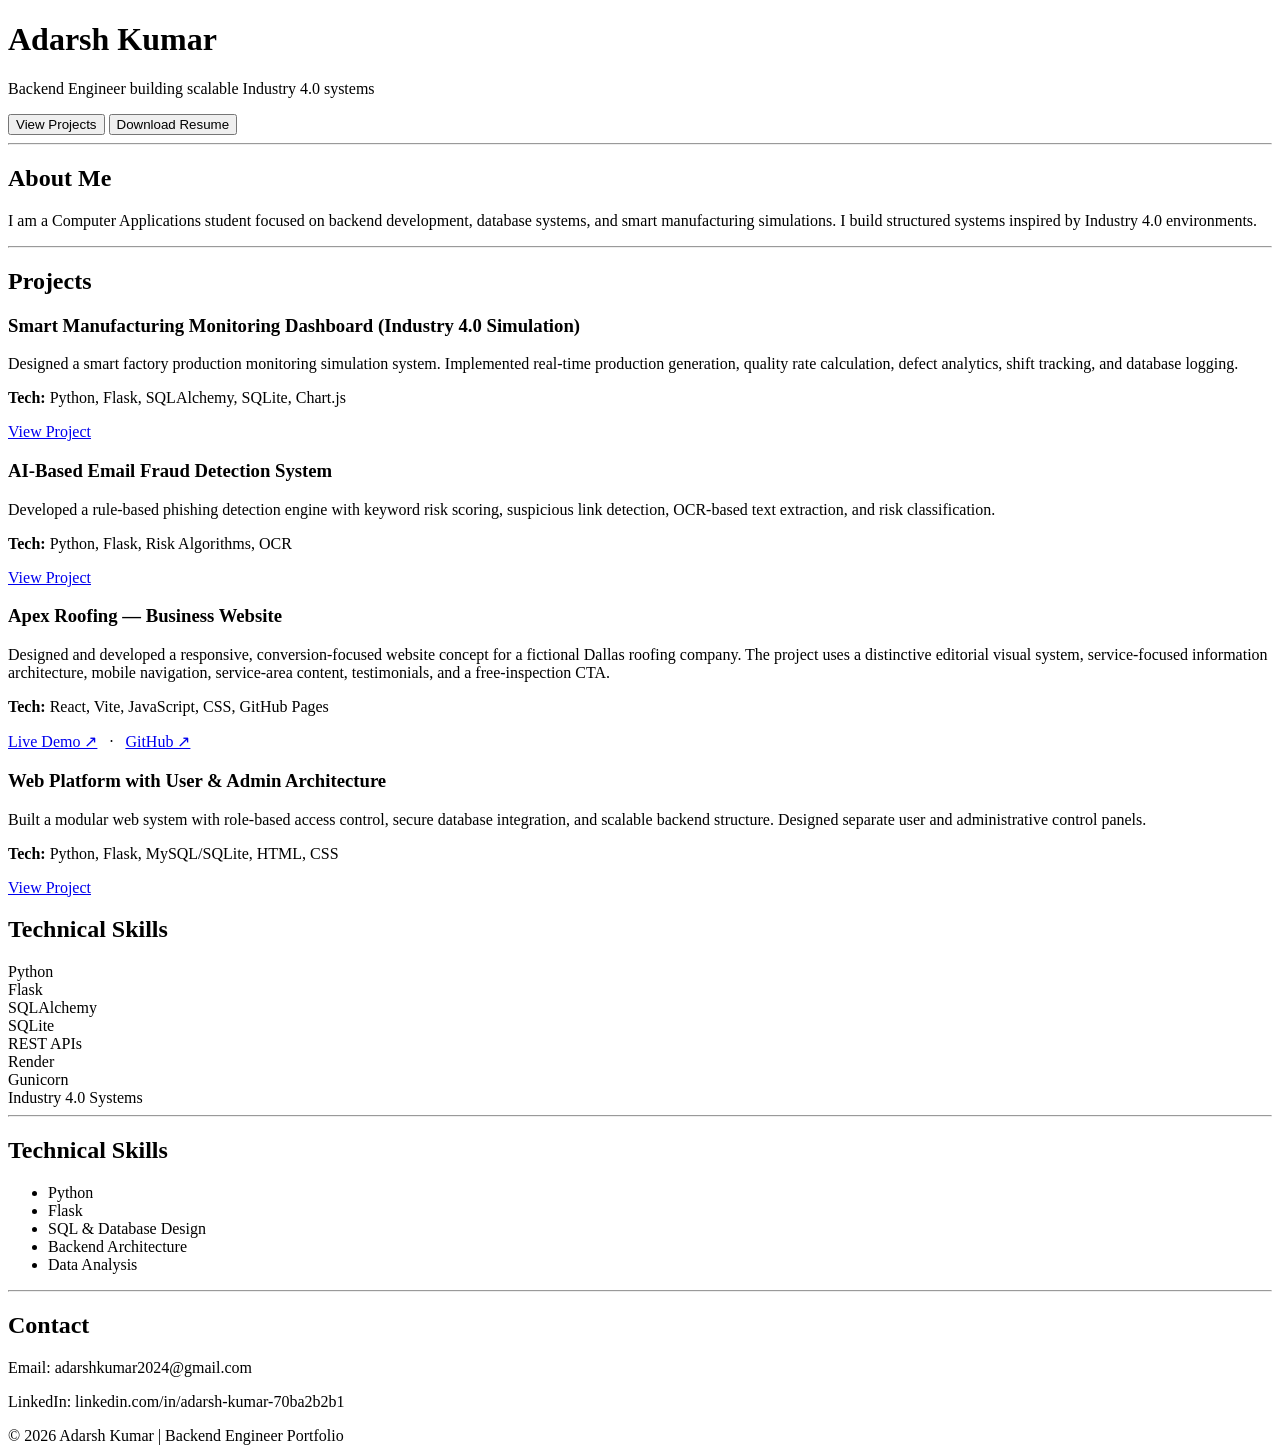
==== templates/index.html @ 08e29acb "Add Apex Roofing to portfolio" ====
<!DOCTYPE html>
<html>

<head>
    <title>Adarsh Kumar | Portfolio</title>
    <link href="https://fonts.googleapis.com/css2?family=Poppins:wght@400;600;700&display=swap" rel="stylesheet">
    <link rel="stylesheet" href="/static/style.css">
</head>

<body>

    <div class="container">

        <div class="hero">
    <h1 class="gradient-text">Adarsh Kumar</h1>
    <p class="subtitle">
        Backend Engineer building scalable Industry 4.0 systems
    </p>

    <div class="hero-buttons">
        <a href="#projects"><button class="btn-primary">View Projects</button></a>
        <a href="/static/Adarsh_Kumar_Resume.pdf" download>
            <button class="btn-outline">Download Resume</button>
        </a>
    </div>
        </div>

        <hr>

        <h2>About Me</h2>
        <p>
            I am a Computer Applications student focused on backend development,
            database systems, and smart manufacturing simulations.
            I build structured systems inspired by Industry 4.0 environments.
        </p>

        <hr>

        <h2>Projects</h2>

        <div class="card">
            <h3>Smart Manufacturing Monitoring Dashboard (Industry 4.0 Simulation)</h3>
            <p>
                Designed a smart factory production monitoring simulation system.
                Implemented real-time production generation, quality rate calculation,
                defect analytics, shift tracking, and database logging.
            </p>
            <p><strong>Tech:</strong> Python, Flask, SQLAlchemy, SQLite, Chart.js</p>
            <a href="https://github.com/blackdevil-01/smart-manufacturing-dashboard" target="_blank">View Project</a>
        </div>

        <div class="card">
            <h3>AI-Based Email Fraud Detection System</h3>
            <p>
                Developed a rule-based phishing detection engine with keyword risk scoring,
                suspicious link detection, OCR-based text extraction, and risk classification.
            </p>
            <p><strong>Tech:</strong> Python, Flask, Risk Algorithms, OCR</p>
            <a href="https://github.com/Phishguardd/ai-based-email-fraud-detection" target="_blank">View Project</a>
        </div>

        <div class="card">
            <h3>Apex Roofing — Business Website</h3>
            <p>
                Designed and developed a responsive, conversion-focused website concept
                for a fictional Dallas roofing company. The project uses a distinctive
                editorial visual system, service-focused information architecture,
                mobile navigation, service-area content, testimonials, and a free-inspection CTA.
            </p>
            <p><strong>Tech:</strong> React, Vite, JavaScript, CSS, GitHub Pages</p>
            <p>
                <a href="https://adarshkumar-07.github.io/apex-roofing-demo/" target="_blank" rel="noopener">Live Demo ↗</a>
                &nbsp;&nbsp;·&nbsp;&nbsp;
                <a href="https://github.com/Adarshkumar-07/apex-roofing-demo" target="_blank" rel="noopener">GitHub ↗</a>
            </p>
        </div>

        <div class="card">
            <h3>Web Platform with User & Admin Architecture</h3>
            <p>
                Built a modular web system with role-based access control,
                secure database integration, and scalable backend structure.
                Designed separate user and administrative control panels.
            </p>
            <p><strong>Tech:</strong> Python, Flask, MySQL/SQLite, HTML, CSS</p>
            <a href="https://github.com/blackdevil-01/dark-studio" target="_blank">View Project</a>
        </div>
        <h2>Technical Skills</h2>

<div class="skills-grid">
    <div class="skill-badge">Python</div>
    <div class="skill-badge">Flask</div>
    <div class="skill-badge">SQLAlchemy</div>
    <div class="skill-badge">SQLite</div>
    <div class="skill-badge">REST APIs</div>
    <div class="skill-badge">Render</div>
    <div class="skill-badge">Gunicorn</div>
    <div class="skill-badge">Industry 4.0 Systems</div>
</div>

        <hr>

        <h2>Technical Skills</h2>
        <ul>
            <li>Python</li>
            <li>Flask</li>
            <li>SQL & Database Design</li>
            <li>Backend Architecture</li>
            <li>Data Analysis</li>
        </ul>

        <hr>

        <h2>Contact</h2>
        <p>Email: adarshkumar2024@gmail.com</p>
        <p>LinkedIn: linkedin.com/in/adarsh-kumar-70ba2b2b1</p>
        <footer>
    © 2026 Adarsh Kumar | Backend Engineer Portfolio
        </footer>

    </div>

</body>

</html>
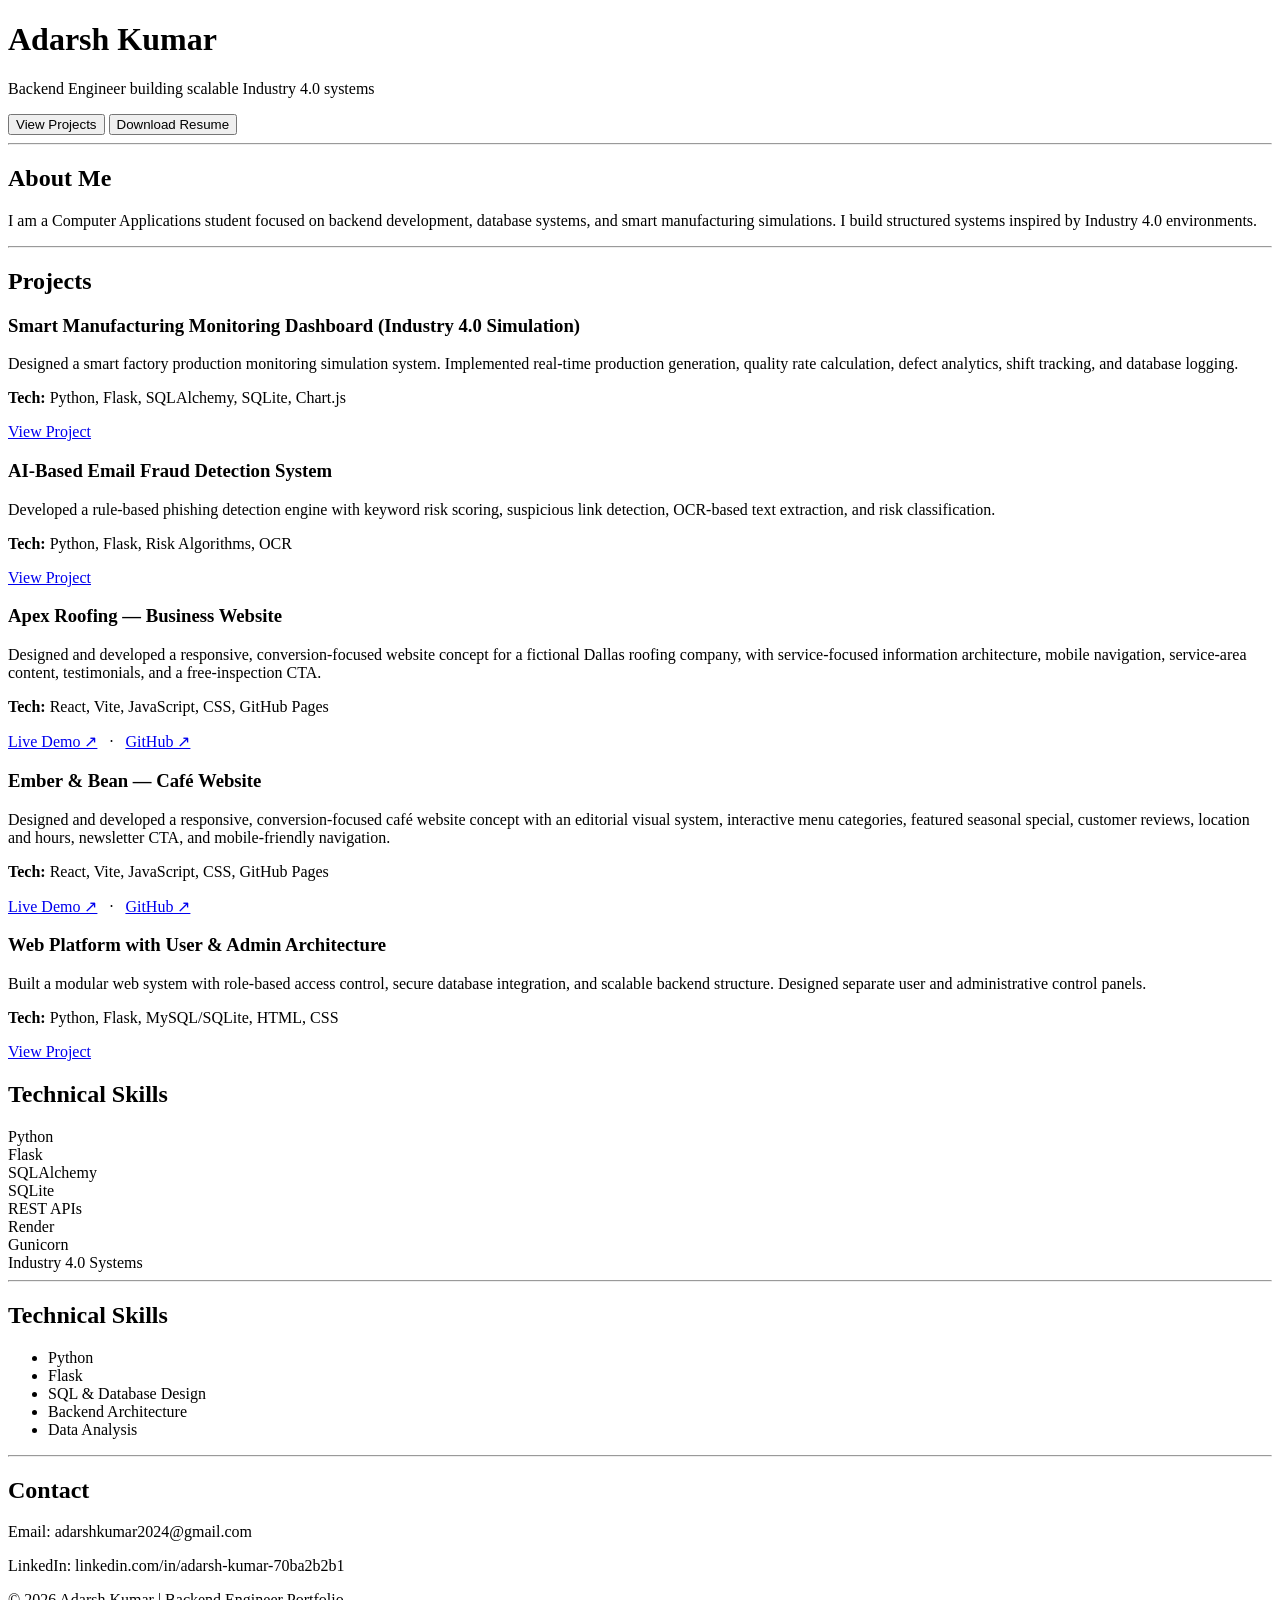
==== commit 8994ffd0: "Add Ember & Bean café website to portfolio" ====
--- a/templates/index.html
+++ b/templates/index.html
@@ -1,125 +1,67 @@
 <!DOCTYPE html>
 <html>
-
 <head>
     <title>Adarsh Kumar | Portfolio</title>
     <link href="https://fonts.googleapis.com/css2?family=Poppins:wght@400;600;700&display=swap" rel="stylesheet">
     <link rel="stylesheet" href="/static/style.css">
 </head>
-
 <body>
-
-    <div class="container">
-
-        <div class="hero">
+<div class="container">
+<div class="hero">
     <h1 class="gradient-text">Adarsh Kumar</h1>
-    <p class="subtitle">
-        Backend Engineer building scalable Industry 4.0 systems
-    </p>
-
+    <p class="subtitle">Backend Engineer building scalable Industry 4.0 systems</p>
     <div class="hero-buttons">
         <a href="#projects"><button class="btn-primary">View Projects</button></a>
-        <a href="/static/Adarsh_Kumar_Resume.pdf" download>
-            <button class="btn-outline">Download Resume</button>
-        </a>
+        <a href="/static/Adarsh_Kumar_Resume.pdf" download><button class="btn-outline">Download Resume</button></a>
     </div>
-        </div>
-
-        <hr>
-
-        <h2>About Me</h2>
-        <p>
-            I am a Computer Applications student focused on backend development,
-            database systems, and smart manufacturing simulations.
-            I build structured systems inspired by Industry 4.0 environments.
-        </p>
-
-        <hr>
-
-        <h2>Projects</h2>
-
-        <div class="card">
-            <h3>Smart Manufacturing Monitoring Dashboard (Industry 4.0 Simulation)</h3>
-            <p>
-                Designed a smart factory production monitoring simulation system.
-                Implemented real-time production generation, quality rate calculation,
-                defect analytics, shift tracking, and database logging.
-            </p>
-            <p><strong>Tech:</strong> Python, Flask, SQLAlchemy, SQLite, Chart.js</p>
-            <a href="https://github.com/blackdevil-01/smart-manufacturing-dashboard" target="_blank">View Project</a>
-        </div>
-
-        <div class="card">
-            <h3>AI-Based Email Fraud Detection System</h3>
-            <p>
-                Developed a rule-based phishing detection engine with keyword risk scoring,
-                suspicious link detection, OCR-based text extraction, and risk classification.
-            </p>
-            <p><strong>Tech:</strong> Python, Flask, Risk Algorithms, OCR</p>
-            <a href="https://github.com/Phishguardd/ai-based-email-fraud-detection" target="_blank">View Project</a>
-        </div>
-
-        <div class="card">
-            <h3>Apex Roofing — Business Website</h3>
-            <p>
-                Designed and developed a responsive, conversion-focused website concept
-                for a fictional Dallas roofing company. The project uses a distinctive
-                editorial visual system, service-focused information architecture,
-                mobile navigation, service-area content, testimonials, and a free-inspection CTA.
-            </p>
-            <p><strong>Tech:</strong> React, Vite, JavaScript, CSS, GitHub Pages</p>
-            <p>
-                <a href="https://adarshkumar-07.github.io/apex-roofing-demo/" target="_blank" rel="noopener">Live Demo ↗</a>
-                &nbsp;&nbsp;·&nbsp;&nbsp;
-                <a href="https://github.com/Adarshkumar-07/apex-roofing-demo" target="_blank" rel="noopener">GitHub ↗</a>
-            </p>
-        </div>
-
-        <div class="card">
-            <h3>Web Platform with User & Admin Architecture</h3>
-            <p>
-                Built a modular web system with role-based access control,
-                secure database integration, and scalable backend structure.
-                Designed separate user and administrative control panels.
-            </p>
-            <p><strong>Tech:</strong> Python, Flask, MySQL/SQLite, HTML, CSS</p>
-            <a href="https://github.com/blackdevil-01/dark-studio" target="_blank">View Project</a>
-        </div>
-        <h2>Technical Skills</h2>
-
+</div>
+<hr>
+<h2>About Me</h2>
+<p>I am a Computer Applications student focused on backend development, database systems, and smart manufacturing simulations. I build structured systems inspired by Industry 4.0 environments.</p>
+<hr>
+<h2 id="projects">Projects</h2>
+<div class="card">
+    <h3>Smart Manufacturing Monitoring Dashboard (Industry 4.0 Simulation)</h3>
+    <p>Designed a smart factory production monitoring simulation system. Implemented real-time production generation, quality rate calculation, defect analytics, shift tracking, and database logging.</p>
+    <p><strong>Tech:</strong> Python, Flask, SQLAlchemy, SQLite, Chart.js</p>
+    <a href="https://github.com/blackdevil-01/smart-manufacturing-dashboard" target="_blank" rel="noopener">View Project</a>
+</div>
+<div class="card">
+    <h3>AI-Based Email Fraud Detection System</h3>
+    <p>Developed a rule-based phishing detection engine with keyword risk scoring, suspicious link detection, OCR-based text extraction, and risk classification.</p>
+    <p><strong>Tech:</strong> Python, Flask, Risk Algorithms, OCR</p>
+    <a href="https://github.com/Phishguardd/ai-based-email-fraud-detection" target="_blank" rel="noopener">View Project</a>
+</div>
+<div class="card">
+    <h3>Apex Roofing — Business Website</h3>
+    <p>Designed and developed a responsive, conversion-focused website concept for a fictional Dallas roofing company, with service-focused information architecture, mobile navigation, service-area content, testimonials, and a free-inspection CTA.</p>
+    <p><strong>Tech:</strong> React, Vite, JavaScript, CSS, GitHub Pages</p>
+    <p><a href="https://adarshkumar-07.github.io/apex-roofing-demo/" target="_blank" rel="noopener">Live Demo ↗</a> &nbsp;&nbsp;·&nbsp;&nbsp; <a href="https://github.com/Adarshkumar-07/apex-roofing-demo" target="_blank" rel="noopener">GitHub ↗</a></p>
+</div>
+<div class="card">
+    <h3>Ember & Bean — Café Website</h3>
+    <p>Designed and developed a responsive, conversion-focused café website concept with an editorial visual system, interactive menu categories, featured seasonal special, customer reviews, location and hours, newsletter CTA, and mobile-friendly navigation.</p>
+    <p><strong>Tech:</strong> React, Vite, JavaScript, CSS, GitHub Pages</p>
+    <p><a href="https://adarshkumar-07.github.io/ember-bean-demo/" target="_blank" rel="noopener">Live Demo ↗</a> &nbsp;&nbsp;·&nbsp;&nbsp; <a href="https://github.com/Adarshkumar-07/ember-bean-demo" target="_blank" rel="noopener">GitHub ↗</a></p>
+</div>
+<div class="card">
+    <h3>Web Platform with User & Admin Architecture</h3>
+    <p>Built a modular web system with role-based access control, secure database integration, and scalable backend structure. Designed separate user and administrative control panels.</p>
+    <p><strong>Tech:</strong> Python, Flask, MySQL/SQLite, HTML, CSS</p>
+    <a href="https://github.com/blackdevil-01/dark-studio" target="_blank" rel="noopener">View Project</a>
+</div>
+<h2>Technical Skills</h2>
 <div class="skills-grid">
-    <div class="skill-badge">Python</div>
-    <div class="skill-badge">Flask</div>
-    <div class="skill-badge">SQLAlchemy</div>
-    <div class="skill-badge">SQLite</div>
-    <div class="skill-badge">REST APIs</div>
-    <div class="skill-badge">Render</div>
-    <div class="skill-badge">Gunicorn</div>
-    <div class="skill-badge">Industry 4.0 Systems</div>
+    <div class="skill-badge">Python</div><div class="skill-badge">Flask</div><div class="skill-badge">SQLAlchemy</div><div class="skill-badge">SQLite</div><div class="skill-badge">REST APIs</div><div class="skill-badge">Render</div><div class="skill-badge">Gunicorn</div><div class="skill-badge">Industry 4.0 Systems</div>
 </div>
-
-        <hr>
-
-        <h2>Technical Skills</h2>
-        <ul>
-            <li>Python</li>
-            <li>Flask</li>
-            <li>SQL & Database Design</li>
-            <li>Backend Architecture</li>
-            <li>Data Analysis</li>
-        </ul>
-
-        <hr>
-
-        <h2>Contact</h2>
-        <p>Email: adarshkumar2024@gmail.com</p>
-        <p>LinkedIn: linkedin.com/in/adarsh-kumar-70ba2b2b1</p>
-        <footer>
-    © 2026 Adarsh Kumar | Backend Engineer Portfolio
-        </footer>
-
-    </div>
-
+<hr>
+<h2>Technical Skills</h2>
+<ul><li>Python</li><li>Flask</li><li>SQL & Database Design</li><li>Backend Architecture</li><li>Data Analysis</li></ul>
+<hr>
+<h2>Contact</h2>
+<p>Email: adarshkumar2024@gmail.com</p>
+<p>LinkedIn: linkedin.com/in/adarsh-kumar-70ba2b2b1</p>
+<footer>© 2026 Adarsh Kumar | Backend Engineer Portfolio</footer>
+</div>
 </body>
-
 </html>
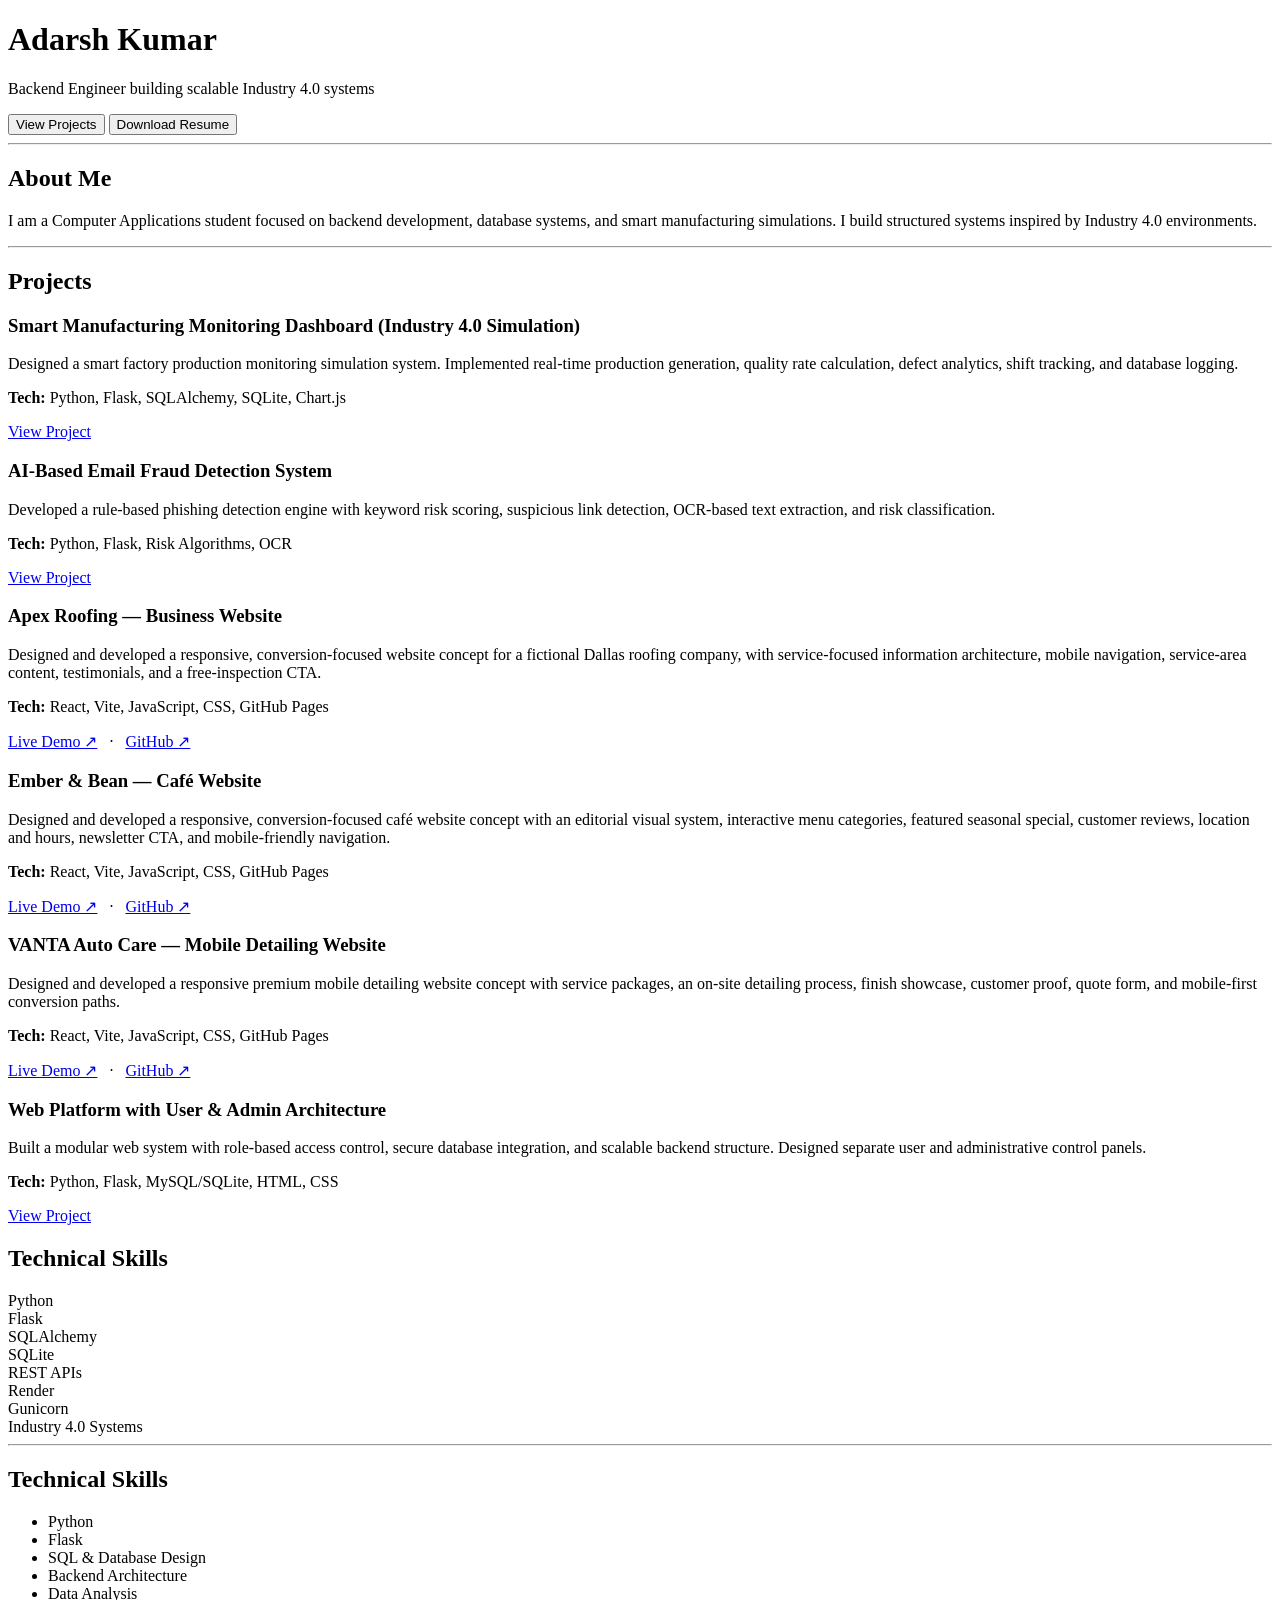
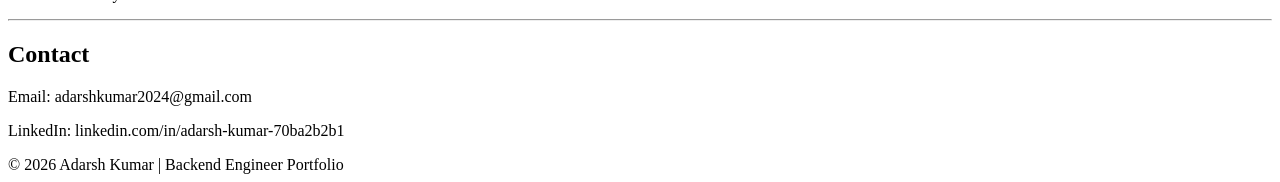
==== commit a87dfbd0: "Add VANTA Auto Care portfolio project" ====
--- a/templates/index.html
+++ b/templates/index.html
@@ -45,6 +45,12 @@
     <p><a href="https://adarshkumar-07.github.io/ember-bean-demo/" target="_blank" rel="noopener">Live Demo ↗</a> &nbsp;&nbsp;·&nbsp;&nbsp; <a href="https://github.com/Adarshkumar-07/ember-bean-demo" target="_blank" rel="noopener">GitHub ↗</a></p>
 </div>
 <div class="card">
+    <h3>VANTA Auto Care — Mobile Detailing Website</h3>
+    <p>Designed and developed a responsive premium mobile detailing website concept with service packages, an on-site detailing process, finish showcase, customer proof, quote form, and mobile-first conversion paths.</p>
+    <p><strong>Tech:</strong> React, Vite, JavaScript, CSS, GitHub Pages</p>
+    <p><a href="https://adarshkumar-07.github.io/vanta-auto-care-demo/" target="_blank" rel="noopener">Live Demo ↗</a> &nbsp;&nbsp;·&nbsp;&nbsp; <a href="https://github.com/Adarshkumar-07/vanta-auto-care-demo" target="_blank" rel="noopener">GitHub ↗</a></p>
+</div>
+<div class="card">
     <h3>Web Platform with User & Admin Architecture</h3>
     <p>Built a modular web system with role-based access control, secure database integration, and scalable backend structure. Designed separate user and administrative control panels.</p>
     <p><strong>Tech:</strong> Python, Flask, MySQL/SQLite, HTML, CSS</p>
